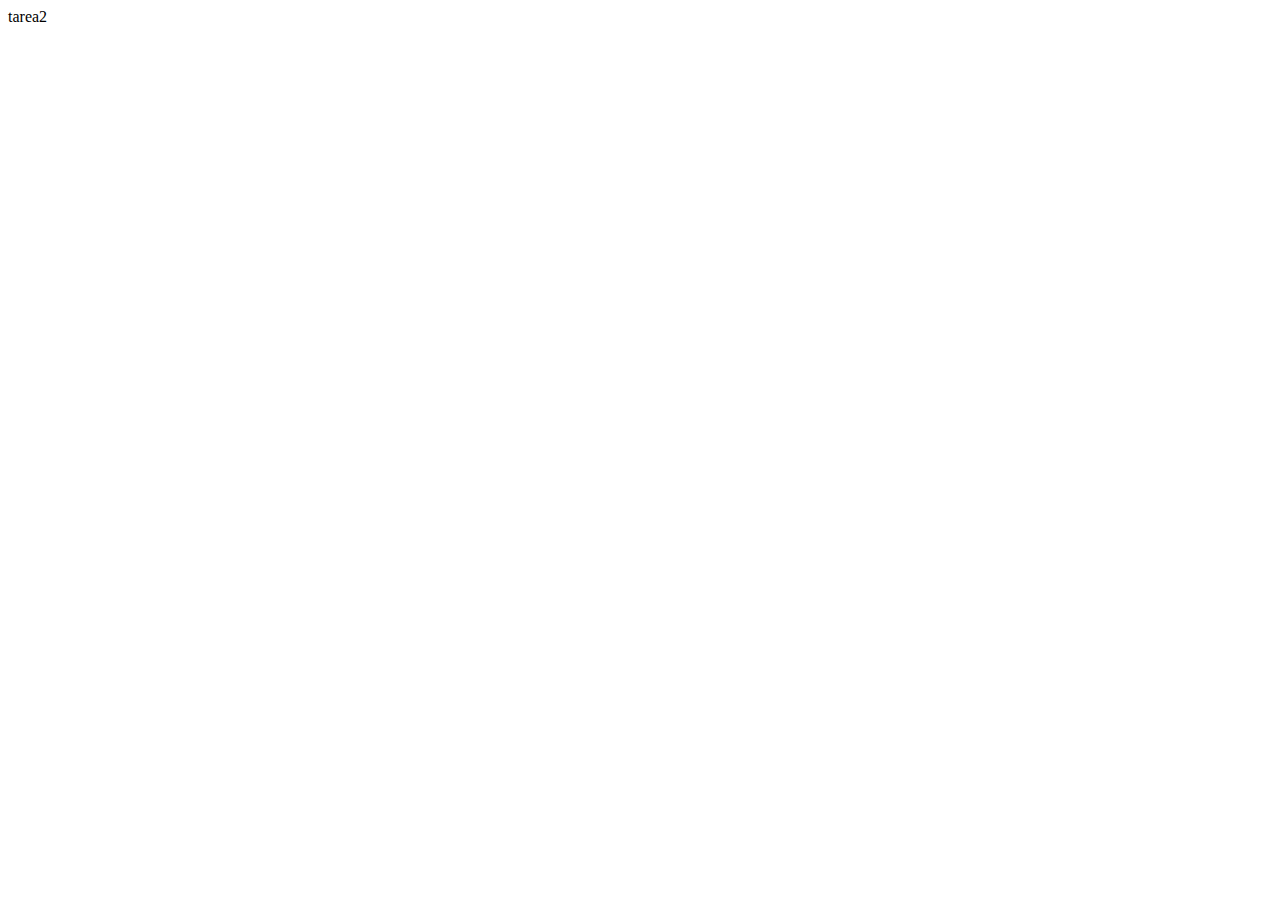
==== src/main/resources/static/index.html @ 830e622b "tarea 2" ====
<!DOCTYPE html>
<!--
Click nbfs://nbhost/SystemFileSystem/Templates/Licenses/license-default.txt to change this license
Click nbfs://nbhost/SystemFileSystem/Templates/Other/html.html to edit this template
-->
<html>
    <head>
        <title>Tarea2</title>
        <meta charset="UTF-8">
        <meta name="viewport" content="width=device-width, initial-scale=1.0">
    </head>
    <body>
        <div>tarea2</div>
    </body>
</html>
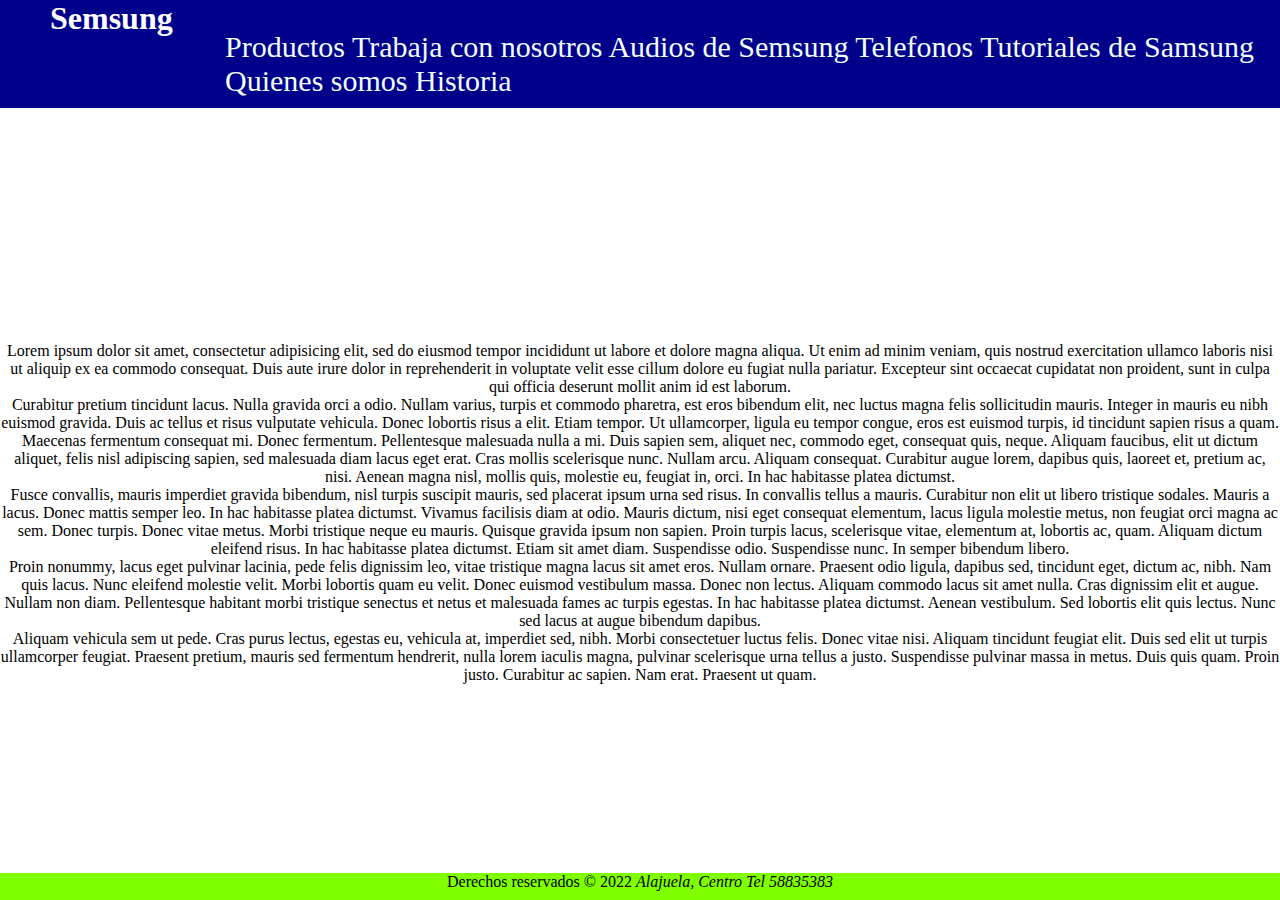
==== commit 93000c0c: "fin de tarea 2" ====
--- a/src/main/resources/static/index.html
+++ b/src/main/resources/static/index.html
@@ -5,11 +5,47 @@
 -->
 <html>
     <head>
-        <title>Tarea2</title>
+        <title>Semsung</title>
         <meta charset="UTF-8">
         <meta name="viewport" content="width=device-width, initial-scale=1.0">
+        <link href="css/EstilosT.css" rel="stylesheet" type="text/css"/>
     </head>
     <body>
-        <div>tarea2</div>
+        <header class="cabeza">
+            <div><h1>Semsung</h1></div><br>
+            <nav class="nav-menu">
+                <a href="productos.html">Productos</a>
+                <a href="trabajo.html">Trabaja con nosotros</a>
+                <a href="audios.html">Audios de Semsung</a>
+                <a href="telefonos.html">Telefonos</a>
+                <a href="tutoriales.html">Tutoriales de Samsung</a>
+                <a href="somos.html">Quienes somos</a>
+                <a href="historia.html">Historia</a>
+            </nav>
+        </header>
+        <br>
+        <section id="Contenidoprincipal">
+            <p>
+                Lorem ipsum dolor sit amet, consectetur adipisicing elit, sed do eiusmod tempor incididunt ut labore et dolore magna aliqua. Ut enim ad minim veniam, quis nostrud exercitation ullamco laboris nisi ut aliquip ex ea commodo consequat. Duis aute irure dolor in reprehenderit in voluptate velit esse cillum dolore eu fugiat nulla pariatur. Excepteur sint occaecat cupidatat non proident, sunt in culpa qui officia deserunt mollit anim id est laborum.
+            </p>
+            <p>
+                Curabitur pretium tincidunt lacus. Nulla gravida orci a odio. Nullam varius, turpis et commodo pharetra, est eros bibendum elit, nec luctus magna felis sollicitudin mauris. Integer in mauris eu nibh euismod gravida. Duis ac tellus et risus vulputate vehicula. Donec lobortis risus a elit. Etiam tempor. Ut ullamcorper, ligula eu tempor congue, eros est euismod turpis, id tincidunt sapien risus a quam. Maecenas fermentum consequat mi. Donec fermentum. Pellentesque malesuada nulla a mi. Duis sapien sem, aliquet nec, commodo eget, consequat quis, neque. Aliquam faucibus, elit ut dictum aliquet, felis nisl adipiscing sapien, sed malesuada diam lacus eget erat. Cras mollis scelerisque nunc. Nullam arcu. Aliquam consequat. Curabitur augue lorem, dapibus quis, laoreet et, pretium ac, nisi. Aenean magna nisl, mollis quis, molestie eu, feugiat in, orci. In hac habitasse platea dictumst.
+            </p>
+            <p>
+                Fusce convallis, mauris imperdiet gravida bibendum, nisl turpis suscipit mauris, sed placerat ipsum urna sed risus. In convallis tellus a mauris. Curabitur non elit ut libero tristique sodales. Mauris a lacus. Donec mattis semper leo. In hac habitasse platea dictumst. Vivamus facilisis diam at odio. Mauris dictum, nisi eget consequat elementum, lacus ligula molestie metus, non feugiat orci magna ac sem. Donec turpis. Donec vitae metus. Morbi tristique neque eu mauris. Quisque gravida ipsum non sapien. Proin turpis lacus, scelerisque vitae, elementum at, lobortis ac, quam. Aliquam dictum eleifend risus. In hac habitasse platea dictumst. Etiam sit amet diam. Suspendisse odio. Suspendisse nunc. In semper bibendum libero.
+            </p>
+            <p>
+                Proin nonummy, lacus eget pulvinar lacinia, pede felis dignissim leo, vitae tristique magna lacus sit amet eros. Nullam ornare. Praesent odio ligula, dapibus sed, tincidunt eget, dictum ac, nibh. Nam quis lacus. Nunc eleifend molestie velit. Morbi lobortis quam eu velit. Donec euismod vestibulum massa. Donec non lectus. Aliquam commodo lacus sit amet nulla. Cras dignissim elit et augue. Nullam non diam. Pellentesque habitant morbi tristique senectus et netus et malesuada fames ac turpis egestas. In hac habitasse platea dictumst. Aenean vestibulum. Sed lobortis elit quis lectus. Nunc sed lacus at augue bibendum dapibus.
+            </p>
+            <p>
+                Aliquam vehicula sem ut pede. Cras purus lectus, egestas eu, vehicula at, imperdiet sed, nibh. Morbi consectetuer luctus felis. Donec vitae nisi. Aliquam tincidunt feugiat elit. Duis sed elit ut turpis ullamcorper feugiat. Praesent pretium, mauris sed fermentum hendrerit, nulla lorem iaculis magna, pulvinar scelerisque urna tellus a justo. Suspendisse pulvinar massa in metus. Duis quis quam. Proin justo. Curabitur ac sapien. Nam erat. Praesent ut quam.
+            </p>
+
+        </section><br>
+        <footer id="piepagina">
+            Derechos reservados &COPY; 2022 
+            <address style="display: inline">Alajuela, Centro</address>
+            <address style="display: inline"> Tel 58835383</address>
+        </footer>
     </body>
 </html>
--- a/src/main/resources/static/css/EstilosT.css
+++ b/src/main/resources/static/css/EstilosT.css
@@ -0,0 +1,112 @@
+* {
+    margin: 0;
+    box-sizing: border-box;
+}
+h1{
+    margin-left: 50px;
+    color: #ffffff;
+
+}
+h2{
+    margin-left: 50px;
+    color: #ffffff;
+}
+.nav-menu{
+    font-size: 30px;
+    margin-left: 225px;
+    margin-top: -25px;
+
+}
+.nav-menu a:hover{
+    background-color: black;
+    transition: 0.5s;
+    text-decoration: none;
+}
+.nav-menu a{
+    color: azure;
+    text-decoration: none;
+}
+.cabeza {
+    background-color: darkblue;
+    height: 12%;
+    position: fixed;
+    top: 0;
+    left: 0;
+    width: 100%;
+}
+#Contenidoprincipal{
+    position: absolute;
+    top: 38%;
+    text-align: center;
+}
+
+#piepagina{
+    position: absolute;
+    bottom: 0;
+    left: 0;
+    height: 3%;
+    width: 100%;
+    background-color: chartreuse;
+    color: black;
+    text-align: center;
+}
+#lateral{
+    position: absolute;
+    top: 12%;
+    left: 0;
+    height: 120%;
+    width: 20%;
+    background-color: #8e27f6;
+    color: black;
+}
+
+.contenidohistoria{
+    position: absolute;
+    top: 12%;
+    left: 20%;
+    height: 120%;
+    width: 80%;
+    background-color: bisque;
+    color: black;
+    overflow: auto;
+}
+
+#informaciondeempresa{
+   position: absolute;
+   top: 12%;
+   background-color: buttonface;
+}
+#tabla tr{
+    font-size: 20px;
+}
+#tabla tr {
+    background-color: aqua;
+}
+#encabezadotabla{
+    font-size: 25px;
+    background-color: yellow;
+}
+#videos{
+    position: absolute;
+    top: 12%;
+}
+.trabajo{
+    position: absolute;
+    top: 12%;
+    
+}
+
+.audiossemsung{
+    position: absolute;
+    top: 12%;
+}
+
+.telefono{
+    position: absolute;
+    top: 100%;
+}
+
+.productos{
+    position: absolute;
+    top: 12%;
+}
